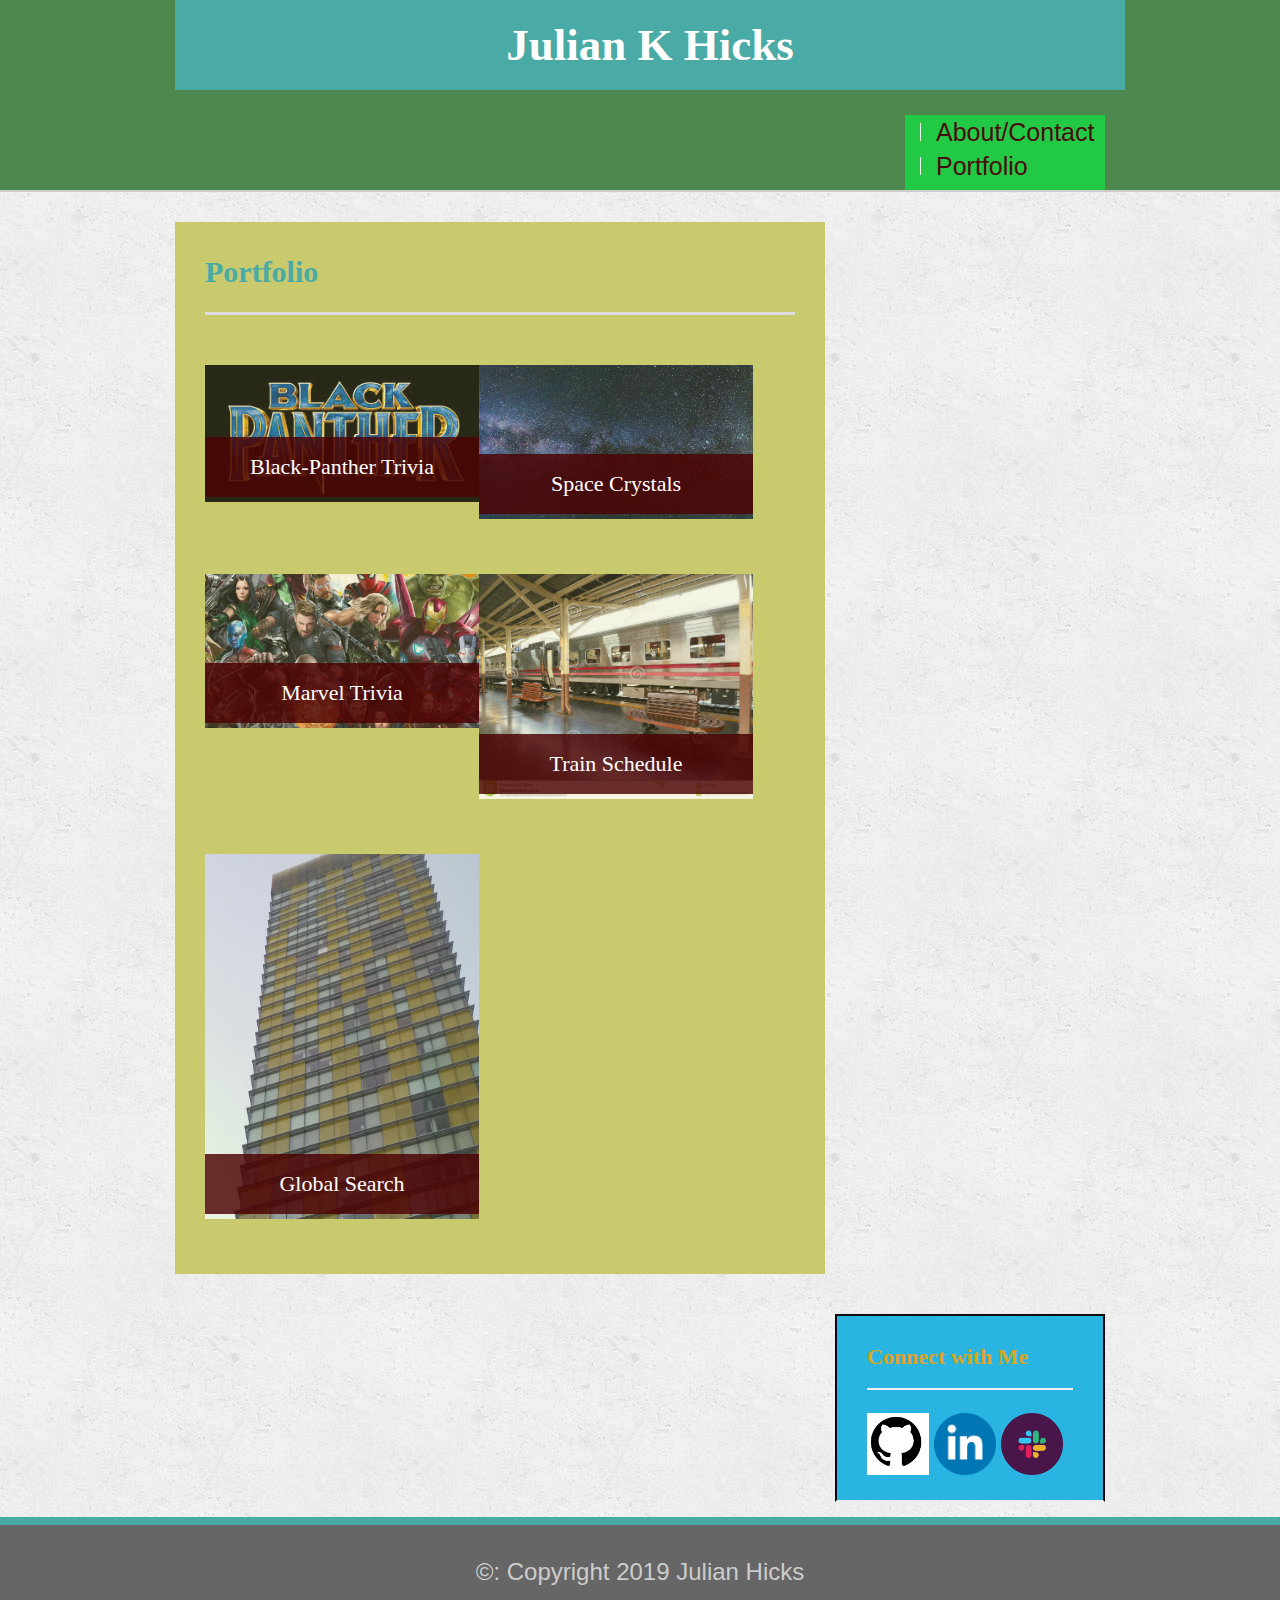
==== portfolio.html @ a85937e7 "Portfolio" ====
<!DOCTYPE html>
<html>
<head>
    <title>About Me</title>
    <meta charset="UTF-8">
    <meta name="viewport" content="width=device-width, initial-scale=1.0">
    <meta http-equiv="X-UA-Compatible" content="ie=edge">
    <link rel="stylesheet" href="https://maxcdn.bootstrapcdn.com/bootstrap/4.0.0/css/bootstrap.min.css">
    <link rel="stylesheet" type="text/css" href="./css/reset.css">
    <link rel="stylesheet" type="text/css" href="./css/style.css">
</head>
<body>
    <header id="masthead">
    <div class= "container">
        <a href="index.html" id="logo">Julian K Hicks</a>
            <nav>
                <a href="index.html">About/Contact</a>
                <a href="portfolio.html">Portfolio</a>
            </nav>
        </div>
    </header>

    <div id="main-container" class="container">
        <section class="main-section">
            <h1>Portfolio</h1>

            <div class="work">
                <a href="https://juliank2.github.io/Word-Guess-Game/"> <img src="./images/Black-Panther.jpg" class="auth-image" alt="Black-Panther"></a>
                <h3>Black-Panther Trivia</h3>
            </div>
            <div class="work">
                <a href=" https://juliank2.github.io/Space-Crystal/"> <img src="./images/milky-way.jpg" class="auth-image" alt="milky-way"></a>
                <h3>Space Crystals</h3>
            </div>
            <div class="work">
                <a href="https://juliank2.github.io/Trivia-Game/"> <img src="./images/Marvel.jpg" class="auth-image" alt="Marvel"></a>
                <h3>Marvel Trivia</h3>
            </div>
            <div class="work">
                <a href=" https://juliank2.github.io/Locomotive/"> <img src="./images/Train.jpg" class="auth-image" alt="Train"></a>
                <h3>Train Schedule</h3>
            </div>
            <div class="work">
                <a href="https://juliank2.github.io/Global-Search/"> <img src="./images/Aria.jpg" class="auth-image" alt="Aria"></a>
                <h3>Global Search</h3>
            </div>
        </section>
                
            
        <section class="sidebar">
            <div id="connect">
                 <h2>Connect with Me</h2>

                <a href="https://github.com/juliank2"> <img src="./images/Github.png" class="social" alt="Github"></a>
                <a href="https://www.linkedin.com/in/julian-hicks-bb6835149/"> <img src="./images/Linkedin.png" class="social" alt="Linkdin"></a>
                <a href="https://slack.com/"> <img src="./images/h-slack.png" class="social" alt="Slack"></a>
                 
                 
            </div>
        </section>
    </div>    

    <footer>
        <div class="container">
            &copy: Copyright 2019 Julian Hicks
        </div>
    </footer>
</body>
</html>
---- css/style.css ----
* {
    box-sizing: border-box;
}

body {
   background: url('../images/concrete_seamless.png');
   font-size: 18px;
   line-height: 34px;
   font-family: 'Arial', 'Helvetica Neue', Helvetica, sans-serif;
   color:#777;
}

.container  {
  width: 100%;
  max-width: 960px;
  margin: 0 auto;
  clear: both;
}

h1, h2, h3, p {
    margin-bottom: 20px;
    color: rgb(29, 101, 209);
}

p:last-child {
    margin-bottom: 0;
}

h1, h2, h3 {
    font-family: Georgia, 'Times New Roman', Times, serif;
    font-weight: 700;
    color:#4aaaa5;
}

h1 {
    font-size: 30px;
    line-height: 40px;
    border-bottom:3px solid #ddd;
    padding-bottom: 20px
}

h2, h3 {
    font-size: 22px;
    color: goldenrod
}
/*header*/

#masthead {
    background:rgb(78, 136, 78);
    margin: 0 0 30px;
    z-index: 99;
    color:#fff;
    overflow:auto;
    border-bottom: 2px solid #ccc;
    /*position:fixed;*/
    width: 100%;
}

#logo{
    width:950px;
    height: 90px;
    background: #4aaaa5;
    float: left;
    font-family: 'Georgia', 'Times New Roman', Times, serif;
    text-align: center;
    line-height: 90px;
    color:#fff;
    font-weight: 700;
    font-size: 45px;
    text-decoration: none;
}

nav {
    float: right;
    margin-top: 25px;
    background-color: #21ca46fd;
    width: 200px;
    height: 75px;
    font-size: 25px
}

nav a {
    color:rgb(73, 12, 12);
    text-decoration: none;
    margin-left: 15px;
    display: inline-block;
    border-left: 1px solid #efefef;
    padding-left: 15px;
    line-height: 18px;
}

nav a :first-child {
    border-left: 0 none;
}
/*main*/
#main-container {
    padding-top: 0 none;
}

.main-section {
    background-color:rgb(201, 201, 109);
    padding: 30px;
    margin: 0 0 40px 0;
    width: 100%;
    max-width: 650px;
    float: left;
    margin-right: 25px;
}

.auth-image {
    width:200px;
    height: auto;
    margin-top: 10px;
    float: left;
    margin-right: 25px;
}
/*sidebar*/
.sidebar {
    background:rgb(42, 180, 226);
    padding: 30px;
    width: 100%;
    max-width: 270px;
    float: right;
    border: 2px solid rgb(15, 6, 15);
    margin-bottom: 20px;
}

h3, .sidebar, h2 {
    border-bottom: 2px solid #eee;
    padding-bottom: 20px;
    margin-bottom: 15px;
    line-height: 22px;
}

.social {
    width: 62px;
    height: 62px;
    margin-top: 8px;
    margin-right: 5px;
}

.social:last-child {
    margin-right: 0;
}
/*footer*/

footer {
    background: #666;
    color: #fff;
    padding: 30px 0;
    clear: both;
    border-top: 8px solid #4aaaa5;
    color: #ccc;
    font-size: 24px;
    text-align: center;
}
/*portfolio*/
.work {
    width: 274px;
    overflow: auto;
    position: relative;
    float: left;
    margin: 20px 0 25px;
}

.work:nth-child:even {
    margin-right: 40px;
}

.work img {
    width: 100%;
    border: 0 none;
    opacity: .8;
}

.work h3 {
    border-bottom: 0;
    background: #4b0202d2;
    color:#fff;
    text-align: center;
    position: absolute;
    bottom: 5px;
    padding: 15px;
    width: 100%;
    line-height: 30px;
    margin-bottom: 0;
    font-weight: 300;
}
/*contacts*/

#contact-form ul {
    margin-bottom: 20px;
}

contact-form li {
    margin-bottom: 10px;
}

label, 
input[type=text],
input[type=email],
textarea {
    display: block;
    width: 100%;
    color: rgba(31, 29, 27, 0.479);
}

input[type=text],
input[type=email],
textarea{
    height: 35px;
    border: 1px solid #ddd;
    padding: 0 10px;
    font-size: 14px;
}

textarea {
    height: 200px;
}

button [type=submit] {
    background: #4aaaa5;
    border: 0 none;
    color: #fff;
    font-size: 10px;
    padding: 10px 30px;
    cursor: pointer;
}
@media only screen and (max-width: 980px){


   
    .sidebar{
        clear: both;
        float: left;
    }
    nav{
        
        margin-right: 5rem;
    }
}

@media only screen and (max-width: 768px){
    .container, #connect{
        display: block;
        max-width: 100%;
        float: none;
    }
    .container{
        margin-right: 5rem;
    }
}

@media only screen and (max-width: 640px){
    nav{
        display: inline-block;
        float: none;
        text-align: center;
        margin: 0 25%;
    }
    #logo{
        width: 100%;
    }
    .container, .sidebar, .work, #connect{
        display: block;
        max-width: 100%;
        float: none;

    } 
    .social-media-icons{
        max-height: .5rems;
    }

}
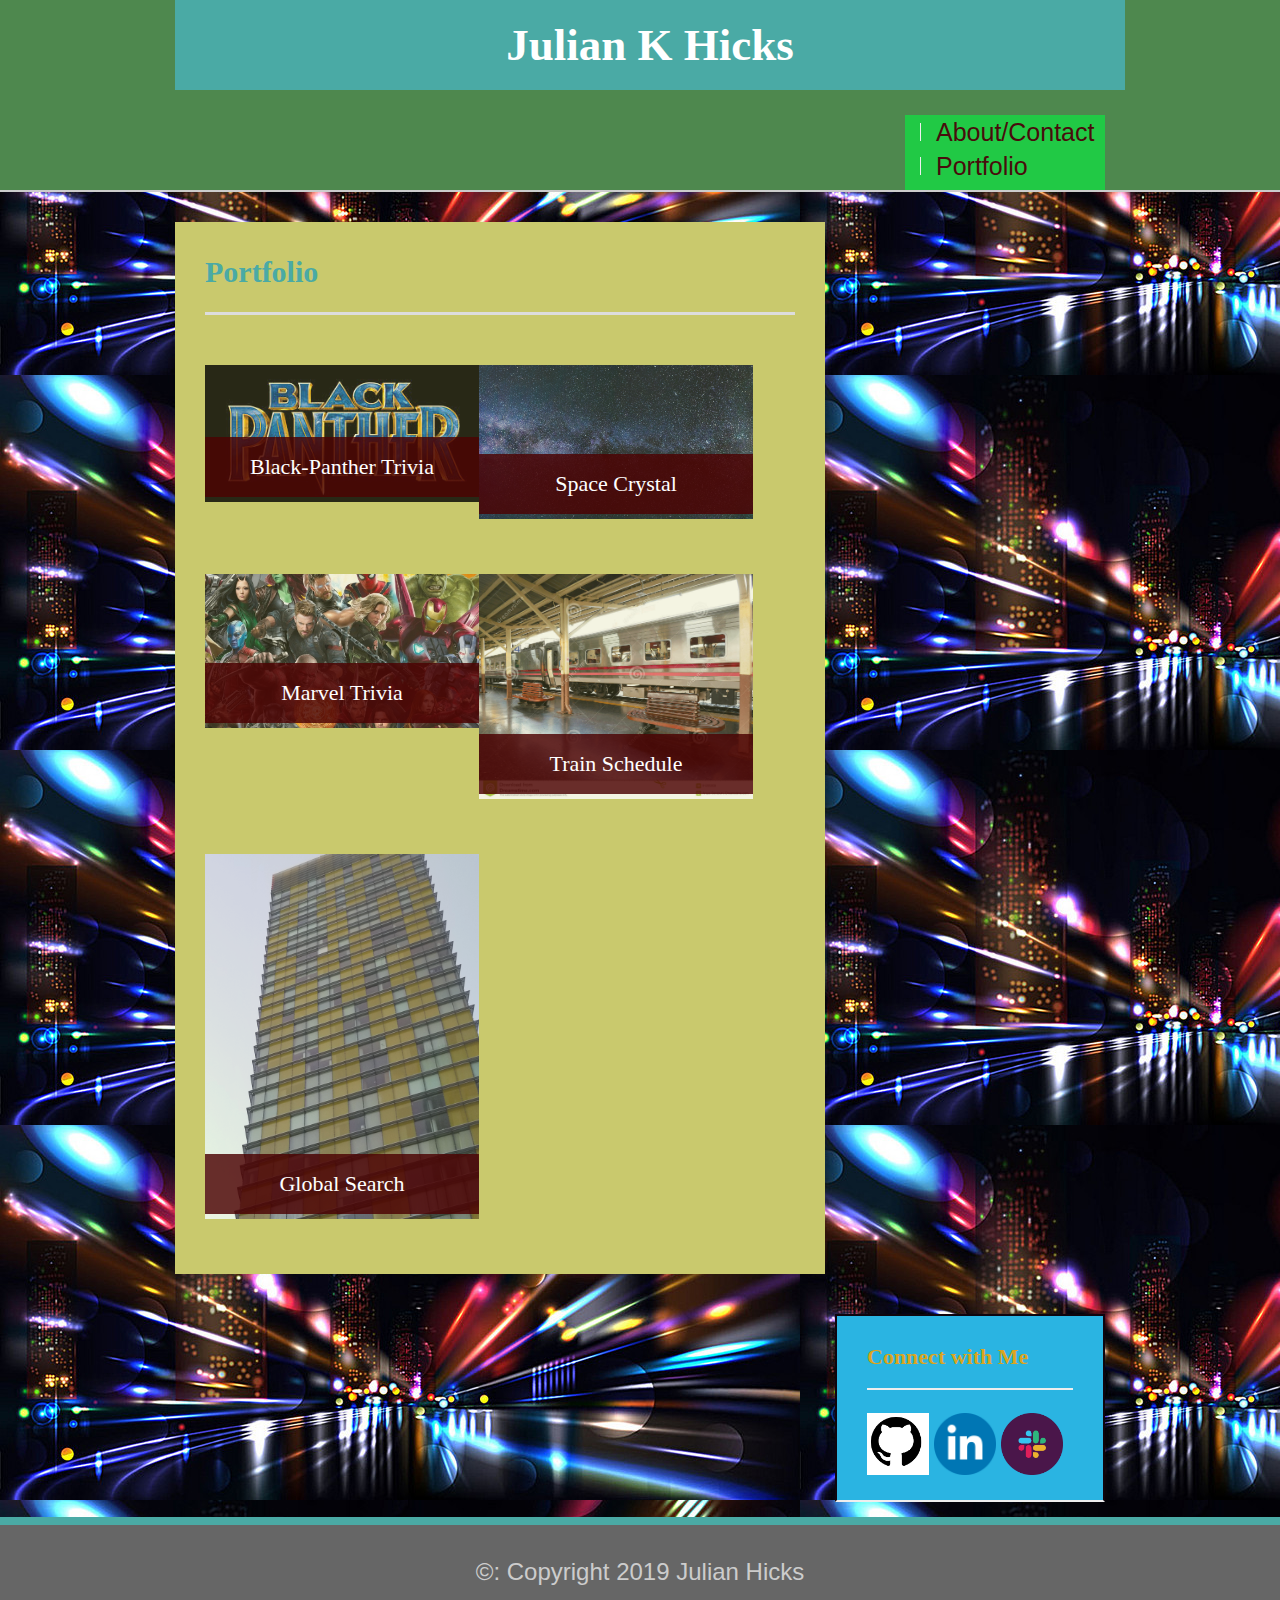
==== commit 0d4f6268: "fixes" ====
--- a/portfolio.html
+++ b/portfolio.html
@@ -25,15 +25,15 @@
             <h1>Portfolio</h1>
 
             <div class="work">
-                <a href="https://juliank2.github.io/Word-Guess-Game/"> <img src="./images/Black-Panther.jpg" class="auth-image" alt="Black-Panther"></a>
+                <a href="https://juliank2.github.io/Black-Panther-Trivia/"> <img src="./images/Black-Panther.jpg" class="auth-image" alt="Black-Panther"></a>
                 <h3>Black-Panther Trivia</h3>
             </div>
             <div class="work">
                 <a href=" https://juliank2.github.io/Space-Crystal/"> <img src="./images/milky-way.jpg" class="auth-image" alt="milky-way"></a>
-                <h3>Space Crystals</h3>
+                <h3>Space Crystal</h3>
             </div>
             <div class="work">
-                <a href="https://juliank2.github.io/Trivia-Game/"> <img src="./images/Marvel.jpg" class="auth-image" alt="Marvel"></a>
+                <a href="https://juliank2.github.io/Marvel/"> <img src="./images/Marvel.jpg" class="auth-image" alt="Marvel"></a>
                 <h3>Marvel Trivia</h3>
             </div>
             <div class="work">
--- a/css/style.css
+++ b/css/style.css
@@ -3,7 +3,7 @@
 }
 
 body {
-   background: url('../images/concrete_seamless.png');
+   background: url('../images/Neon.jpg');
    font-size: 18px;
    line-height: 34px;
    font-family: 'Arial', 'Helvetica Neue', Helvetica, sans-serif;
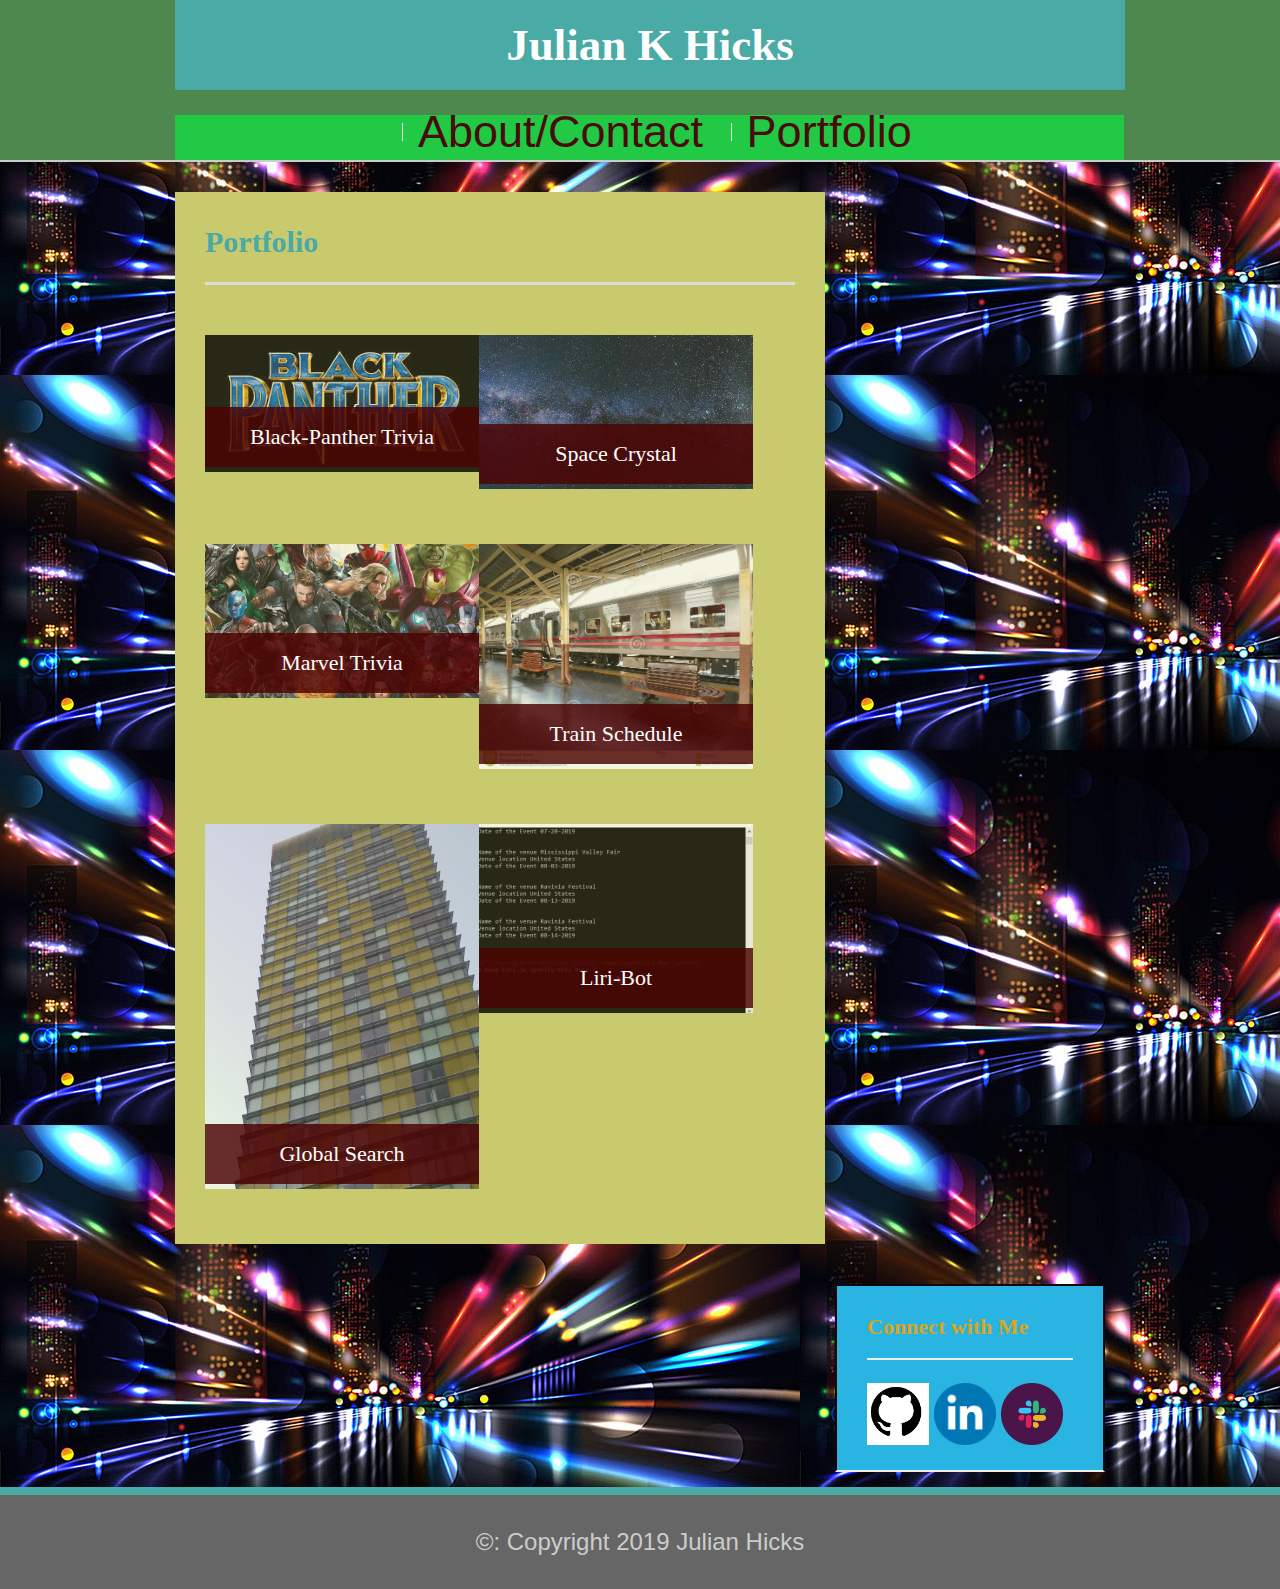
==== commit cf1a18f0: "More Work" ====
--- a/portfolio.html
+++ b/portfolio.html
@@ -44,6 +44,10 @@
                 <a href="https://juliank2.github.io/Global-Search/"> <img src="./images/Aria.jpg" class="auth-image" alt="Aria"></a>
                 <h3>Global Search</h3>
             </div>
+            <div class="work">
+                <img src="./images/Spotify.gif" class="auth-image" alt="Spotify"></a>
+                <a href="https://github.com/juliank2/Liri-Bot.git"> <h3>Liri-Bot</h3>
+            </div>
         </section>
                 
             
--- a/css/style.css
+++ b/css/style.css
@@ -71,12 +71,13 @@
 }
 
 nav {
-    float: right;
+    float: left;
     margin-top: 25px;
     background-color: #21ca46fd;
-    width: 200px;
-    height: 75px;
-    font-size: 25px
+    width: 102%;
+    height: 45px;
+    font-size: 45px;
+    text-align: center;    
 }
 
 nav a {
